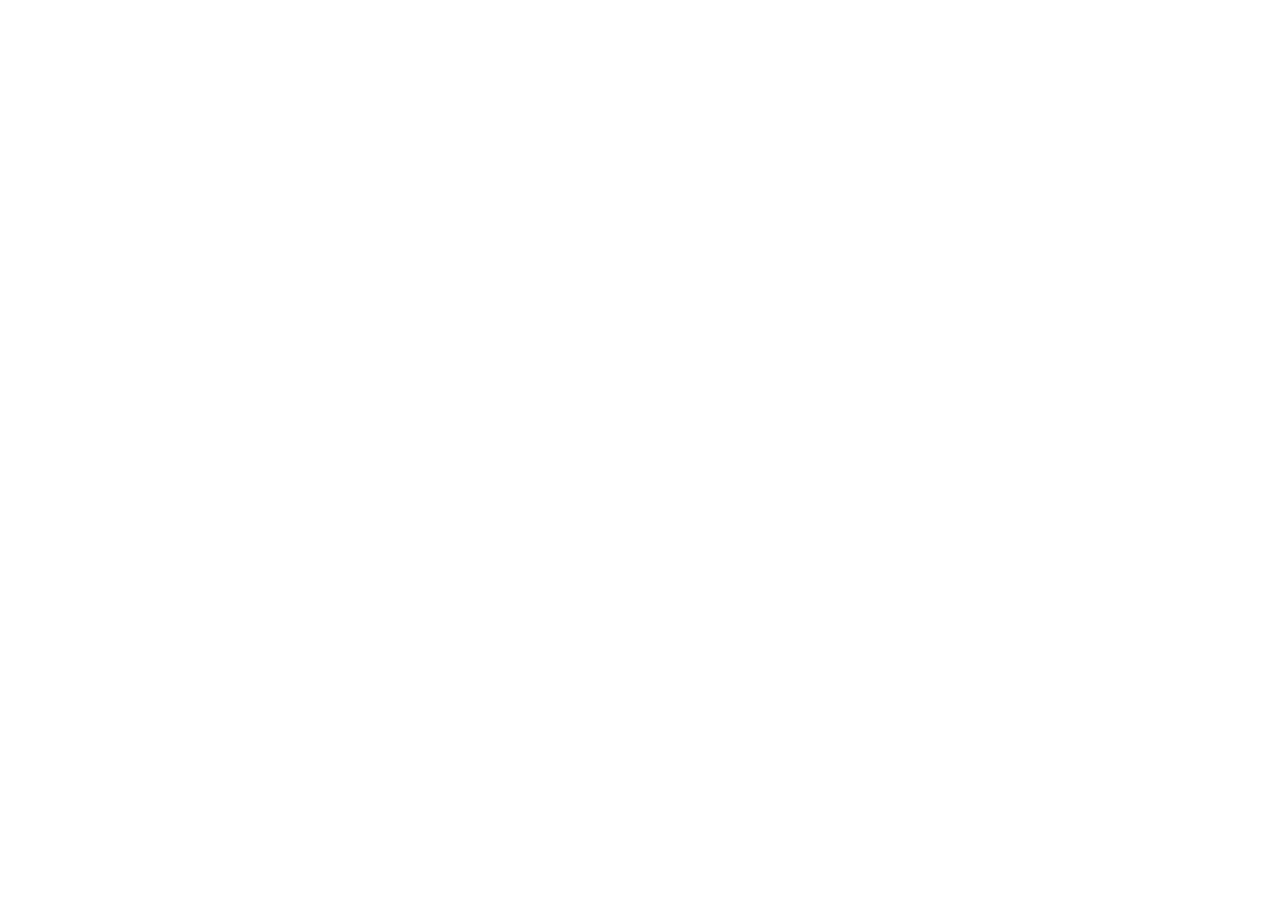
==== D3Project/index.html @ e8920e48 "Scatterplot, line graph and slides" ====
<!DOCTYPE html>
<html lang="en">
    <head>
        <meta charset="utf-8">
        <title>d3 Scatter Plot</title>
        <script src="http://d3js.org/d3.v3.min.js" charset="utf-8"></script>
        <!-- Styles for our vis  -->
        <style>
        body {
            font: 15px sans-serif;
        }

        .axis path,
        .axis line {
            fill: none;
            stroke: #000;
            shape-rendering: crispEdges;
        }

        .dot {
            stroke: none;
        }
        .tooltip {
            position: absolute;
            font-size: 12px;
            width:  auto;
            height: auto;
            pointer-events: none;
            background-color: white;
        }
        div.round {
            border: 1px solid black;
            border-radius: 5px;
        }
         </style>
    </head>
    <body>
        <div id="vis-container"></div>

        <!-- Optionally reference your vis JS file here, or define in a script tag -->
        <!-- <script type="text/javascript" src="js/my-vis.js"></script> -->
        <script type="text/javascript">

            d3.csv('scatterplot.csv', function (data) {
                data.forEach(function(d) { // convert strings to numbers
                    d.LifeExpectancy = +d.LifeExpectancy;
                    d.HealthExpPerCapita = +d.HealthExpPerCapita;
                });
                makeVis(data);
            });

          var makeVis = function(data) {
              // Common pattern for defining vis size and margins
              var margin = { top: 20, right: 20, bottom: 30, left: 40 },
                  width  = 960 - margin.left - margin.right,
                  height = 500 - margin.top - margin.bottom;

              // Add the visualization svg canvas to the vis-container <div>
              var canvas = d3.select("#vis-container").append("svg")
                  .attr("width",  width  + margin.left + margin.right)
                  .attr("height", height + margin.top  + margin.bottom)
                .append("g")
                  .attr("transform", "translate(" + margin.left + "," + margin.top + ")");

              // Define our scales
              var colorScale = d3.scale.category10();

              var xScale = d3.scale.linear()
                  .domain([10, 20, 50, 100, 200, 500, 1000, 2000, 5000, 10000])
                  .range([0, 92, 207, 299, 391, 506, 598, 690, 805, 897]);
                  
              var yScale = d3.scale.linear()
                  .domain([ 40,
                            d3.max(data, function(d) { return d.LifeExpectancy; }) + 1 ])
                  .range([height, 0]); // flip order because y-axis origin is upper LEFT

              // Define our axes
              var xAxis = d3.svg.axis()
                  .scale(xScale)
                  .tickValues([10, 20, 50, 100, 200, 500, 1000, 2000, 5000, 10000])
                  .orient('bottom');

              var yAxis = d3.svg.axis()
                  .scale(yScale)
                  .orient('left');

              // Add x-axis to the canvas
              canvas.append("g")
                  .attr("class", "x axis")
                  .attr("transform", "translate(0," + height + ")") // move axis to the bottom of the canvas
                  .call(xAxis)
                .append("text")
                  .attr("class", "label")
                  .attr("x", width) // x-offset from the xAxis, move label all the way to the right
                  .attr("y", -6)    // y-offset from the xAxis, moves text UPWARD!
                  .style("text-anchor", "end") // right-justify text
                  .text("Avg. Health Exp/Capita (in US $)");

              // Add y-axis to the canvas
              canvas.append("g")
                  .attr("class", "y axis") // .orient('left') took care of axis positioning for us
                  .call(yAxis)
                .append("text")
                  .attr("class", "label")
                  .attr("transform", "rotate(-90)") // although axis is rotated, text is not
                  .attr("y", 15) // y-offset from yAxis, moves text to the RIGHT because it's rotated, and positive y is DOWN
                  .style("text-anchor", "end")
                  .text("Avg. Life Expectancy (Years)");

              // Add the tooltip container to the vis container
              // it's invisible and its position/contents are defined during mouseover
              var tooltip = d3.select("#vis-container").append("div")
                  .attr("class", "tooltip")
                  .style("opacity", 0);

              // tooltip mouseover event handler
              var tipMouseover = function(d) {
                  var color = colorScale(d.Region);
                  var html  = "<div class='round'><b>Country:</b> " + d.Country + "<br/>" +
                              "<b>Region:</b> " + d.Region + "<br/>" +
                              "<b>Avg. Life Expectancy (years): </b>" + d.LifeExpectancy + "<br/>" + 
							  "<b>Avg. Health Exp/Capita (USD): </b>" + d.HealthExpPerCapita + "</div>";

                  tooltip.html(html)
                      .style("left", (d3.event.pageX + 15) + "px")
                      .style("top", (d3.event.pageY - 28) + "px")
                    .transition()
                      .duration(200) // ms
                      .style("opacity", .9) // started as 0!

              };
              // tooltip mouseout event handler
              var tipMouseout = function(d) {
                  tooltip.transition()
                      .duration(300) // ms
                      .style("opacity", 0); // don't care about position!
              };

              // Add data points!
              canvas.selectAll(".dot")
                .data(data)
              .enter().append("circle")
                .attr("class", "dot")
                .attr("r", 3.5) // radius size, could map to another data dimension
                .attr("cx", function(d) { return xScale( d.HealthExpPerCapita ); })     // x position
                .attr("cy", function(d) { return yScale( d.LifeExpectancy ); })  // y position
                .style("stroke", function(d) { return colorScale(d.Region); })    // set the line colour
                .style("fill", "white")
                //.style("fill", function(d) { return colorScale(d.Region); })
                .on("mouseover", tipMouseover)
                .on("mouseout", tipMouseout);
          };

        </script>
    </body>
</html>
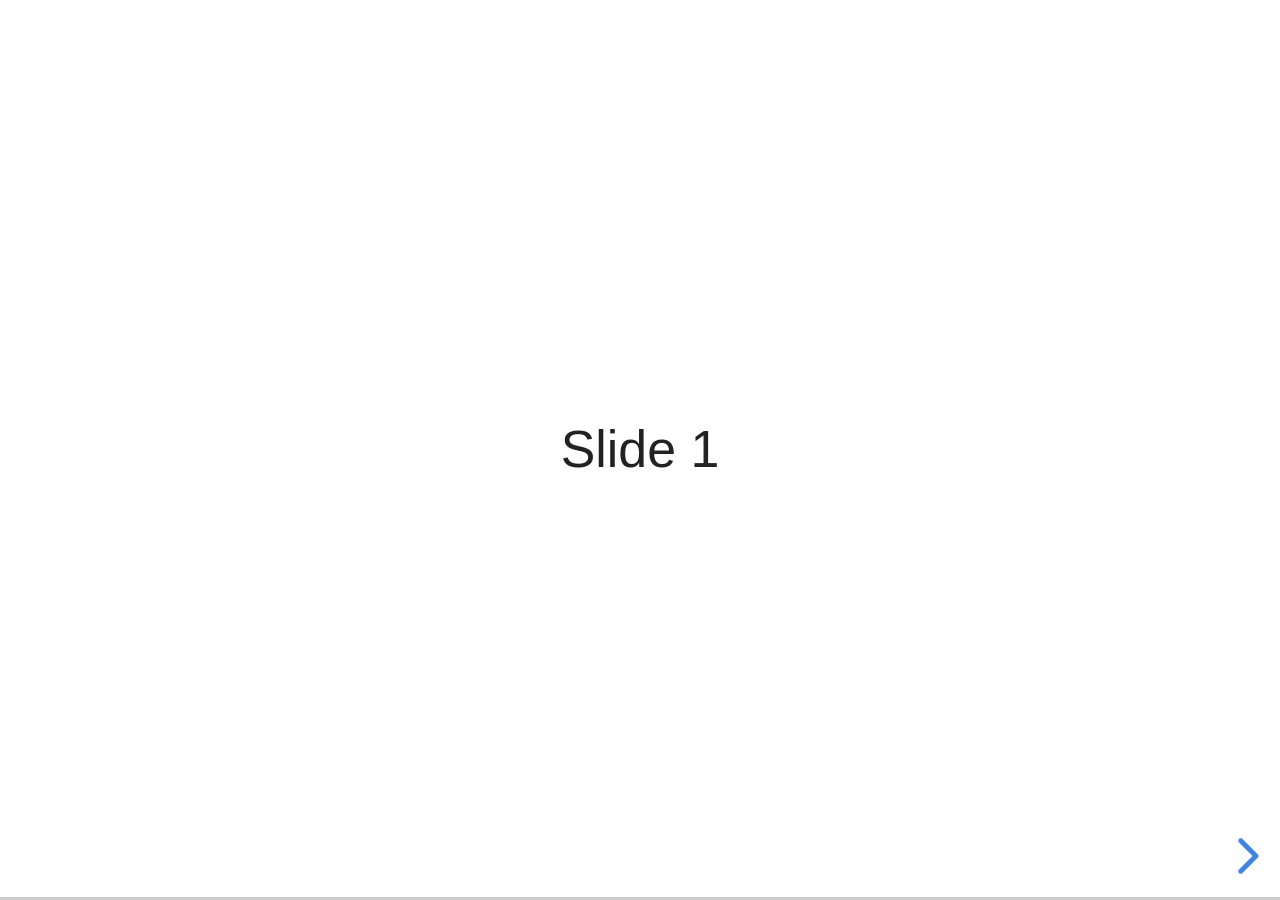
==== commit ddccf0e5: "In a presentation" ====
--- a/D3Project/index.html
+++ b/D3Project/index.html
@@ -1,156 +1,183 @@
-<!DOCTYPE html>
-<html lang="en">
-    <head>
-        <meta charset="utf-8">
-        <title>d3 Scatter Plot</title>
-        <script src="http://d3js.org/d3.v3.min.js" charset="utf-8"></script>
-        <!-- Styles for our vis  -->
-        <style>
-        body {
-            font: 15px sans-serif;
-        }
+<html>
+	<head>
+		<link rel="stylesheet" href="css/reveal.css">
+		<link rel="stylesheet" href="css/theme/white.css">
+		<script src="http://d3js.org/d3.v3.min.js" charset="utf-8"></script>
+		<style>
+            body {
+                font: 15px;
+            }
+            .axis path,
+            .axis line {
+                fill: none;
+                stroke: #000;
+                shape-rendering: crispEdges;
+            }
+            .dot {
+                stroke: none;
+            }
+            .tooltip {
+                position: absolute;
+                font-size: 12px;
+                width:  auto;
+                height: auto;
+                pointer-events: none;
+                background-color: white;
+            }
+            div.round {
+                border: 1px solid black;
+                border-radius: 5px;
+            }
+            .axis { 
+                font: 14px sans-serif; 
+            }
+        </style>
+	</head>
+	<body>
+		<div class="reveal">
+			<div class="slides">
+				<section>Slide 1</section>
+				<section><div id="line-container"></div></section>
+				<section>Slide 3</section>
+			</div>
+		</div>
+		<script src="js/reveal.js"></script>
+		<script>
+			Reveal.initialize();
+            
+        //Line Chart 1
+        d3.csv('linechart1.csv', function (data) {
+            makeVis(data);
+        });
+        var makeVis = function(data) {
+            var margin = {
+                top: 20,
+                right: 80,
+                bottom: 30,
+                left: 50
+            },
+            width = 1024 - margin.left - margin.right,
+            height = 600 - margin.top - margin.bottom;
 
-        .axis path,
-        .axis line {
-            fill: none;
-            stroke: #000;
-            shape-rendering: crispEdges;
-        }
+            var x = d3.scale.linear()
+            .range([0, width - 65]);
 
-        .dot {
-            stroke: none;
-        }
-        .tooltip {
-            position: absolute;
-            font-size: 12px;
-            width:  auto;
-            height: auto;
-            pointer-events: none;
-            background-color: white;
-        }
-        div.round {
-            border: 1px solid black;
-            border-radius: 5px;
-        }
-         </style>
-    </head>
-    <body>
-        <div id="vis-container"></div>
+            var y = d3.scale.linear()
+            .range([height, 0]);
 
-        <!-- Optionally reference your vis JS file here, or define in a script tag -->
-        <!-- <script type="text/javascript" src="js/my-vis.js"></script> -->
-        <script type="text/javascript">
+            var color = d3.scale.category10();
 
-            d3.csv('scatterplot.csv', function (data) {
-                data.forEach(function(d) { // convert strings to numbers
-                    d.LifeExpectancy = +d.LifeExpectancy;
-                    d.HealthExpPerCapita = +d.HealthExpPerCapita;
-                });
-                makeVis(data);
+            var xAxis = d3.svg.axis()
+            .scale(x)
+            .orient("bottom");
+
+            var yAxis = d3.svg.axis()
+            .scale(y)
+            .orient("left");
+
+            var line = d3.svg.line()
+            .interpolate("basis")
+            .x(function(d) {
+                return x(d.Year);
+            })
+            .y(function(d) {
+                return y(d.HealthExpPerCapita);
             });
 
-          var makeVis = function(data) {
-              // Common pattern for defining vis size and margins
-              var margin = { top: 20, right: 20, bottom: 30, left: 40 },
-                  width  = 960 - margin.left - margin.right,
-                  height = 500 - margin.top - margin.bottom;
+            var svg = d3.select("#line-container").append("svg")
+            .attr("width", width + margin.left + margin.right)
+            .attr("height", height + margin.top + margin.bottom)
+            .append("g")
+            .attr("transform", "translate(" + margin.left + "," + margin.top + ")");
 
-              // Add the visualization svg canvas to the vis-container <div>
-              var canvas = d3.select("#vis-container").append("svg")
-                  .attr("width",  width  + margin.left + margin.right)
-                  .attr("height", height + margin.top  + margin.bottom)
-                .append("g")
-                  .attr("transform", "translate(" + margin.left + "," + margin.top + ")");
+            color.domain(d3.keys(data[0]).filter(function(key) {
+            return key !== "Year";
+            }));
 
-              // Define our scales
-              var colorScale = d3.scale.category10();
+            var regions = color.domain().map(function(name) {
+            return {
+                name: name,
+                values: data.map(function(d) {
+                return {
+                    Year: d.Year,
+                    HealthExpPerCapita: +d[name]
+                };
+                })
+            };
+            });
+            x.domain(d3.extent(data, function(d) {
+                return d.Year;
+            }));
 
-              var xScale = d3.scale.linear()
-                  .domain([10, 20, 50, 100, 200, 500, 1000, 2000, 5000, 10000])
-                  .range([0, 92, 207, 299, 391, 506, 598, 690, 805, 897]);
-                  
-              var yScale = d3.scale.linear()
-                  .domain([ 40,
-                            d3.max(data, function(d) { return d.LifeExpectancy; }) + 1 ])
-                  .range([height, 0]); // flip order because y-axis origin is upper LEFT
+            y.domain([
+            d3.min(regions, function(c) {
+                return d3.min(c.values, function(v) {
+                return v.HealthExpPerCapita;
+                });
+            }),
+            d3.max(regions, function(c) {
+                return d3.max(c.values, function(v) {
+                return v.HealthExpPerCapita;
+                });
+            })
+            ]);
 
-              // Define our axes
-              var xAxis = d3.svg.axis()
-                  .scale(xScale)
-                  .tickValues([10, 20, 50, 100, 200, 500, 1000, 2000, 5000, 10000])
-                  .orient('bottom');
+            var legend = svg.selectAll('g')
+            .data(regions)
+            .enter()
+            .append('g')
+            .attr('class', 'legend');
 
-              var yAxis = d3.svg.axis()
-                  .scale(yScale)
-                  .orient('left');
+            legend.append('rect')
+            .attr('x', width - 20)
+            .attr('y', function(d, i) {
+                return i * 20;
+            })
+            .attr('width', 10)
+            .attr('height', 10)
+            .style('fill', function(d) {
+                return color(d.name);
+            });
 
-              // Add x-axis to the canvas
-              canvas.append("g")
-                  .attr("class", "x axis")
-                  .attr("transform", "translate(0," + height + ")") // move axis to the bottom of the canvas
-                  .call(xAxis)
-                .append("text")
-                  .attr("class", "label")
-                  .attr("x", width) // x-offset from the xAxis, move label all the way to the right
-                  .attr("y", -6)    // y-offset from the xAxis, moves text UPWARD!
-                  .style("text-anchor", "end") // right-justify text
-                  .text("Avg. Health Exp/Capita (in US $)");
+            legend.append('text')
+            .attr('x', width - 8)
+            .attr('y', function(d, i) {
+                return (i * 20) + 9;
+            })
+            .text(function(d) {
+                return d.name;
+            })
+            .style("font-size", "12px");
 
-              // Add y-axis to the canvas
-              canvas.append("g")
-                  .attr("class", "y axis") // .orient('left') took care of axis positioning for us
-                  .call(yAxis)
-                .append("text")
-                  .attr("class", "label")
-                  .attr("transform", "rotate(-90)") // although axis is rotated, text is not
-                  .attr("y", 15) // y-offset from yAxis, moves text to the RIGHT because it's rotated, and positive y is DOWN
-                  .style("text-anchor", "end")
-                  .text("Avg. Life Expectancy (Years)");
+            svg.append("g")
+            .attr("class", "x axis")
+            .attr("transform", "translate(0," + height + ")")
+            .call(xAxis);
 
-              // Add the tooltip container to the vis container
-              // it's invisible and its position/contents are defined during mouseover
-              var tooltip = d3.select("#vis-container").append("div")
-                  .attr("class", "tooltip")
-                  .style("opacity", 0);
+            svg.append("g")
+            .attr("class", "y axis")
+            .call(yAxis)
+            .append("text")
+            .attr("transform", "rotate(-90)")
+            .attr("y", 6)
+            .attr("dy", ".71em")
+            .style("text-anchor", "end")
+            .text("HealthExpPerCapita");
 
-              // tooltip mouseover event handler
-              var tipMouseover = function(d) {
-                  var color = colorScale(d.Region);
-                  var html  = "<div class='round'><b>Country:</b> " + d.Country + "<br/>" +
-                              "<b>Region:</b> " + d.Region + "<br/>" +
-                              "<b>Avg. Life Expectancy (years): </b>" + d.LifeExpectancy + "<br/>" + 
-							  "<b>Avg. Health Exp/Capita (USD): </b>" + d.HealthExpPerCapita + "</div>";
+            var region = svg.selectAll(".region")
+            .data(regions)
+            .enter().append("g")
+            .attr("class", "region");
 
-                  tooltip.html(html)
-                      .style("left", (d3.event.pageX + 15) + "px")
-                      .style("top", (d3.event.pageY - 28) + "px")
-                    .transition()
-                      .duration(200) // ms
-                      .style("opacity", .9) // started as 0!
-
-              };
-              // tooltip mouseout event handler
-              var tipMouseout = function(d) {
-                  tooltip.transition()
-                      .duration(300) // ms
-                      .style("opacity", 0); // don't care about position!
-              };
-
-              // Add data points!
-              canvas.selectAll(".dot")
-                .data(data)
-              .enter().append("circle")
-                .attr("class", "dot")
-                .attr("r", 3.5) // radius size, could map to another data dimension
-                .attr("cx", function(d) { return xScale( d.HealthExpPerCapita ); })     // x position
-                .attr("cy", function(d) { return yScale( d.LifeExpectancy ); })  // y position
-                .style("stroke", function(d) { return colorScale(d.Region); })    // set the line colour
-                .style("fill", "white")
-                //.style("fill", function(d) { return colorScale(d.Region); })
-                .on("mouseover", tipMouseover)
-                .on("mouseout", tipMouseout);
-          };
-
-        </script>
-    </body>
+            region.append("path")
+            .attr("class", "line")
+            .attr("d", function(d) {
+                return line(d.values);
+            })
+            .style("stroke", function(d) {
+                return color(d.name);
+            });
+        }
+		</script>
+	</body>
 </html>
--- a/D3Project/css/theme/white.css
+++ b/D3Project/css/theme/white.css
@@ -0,0 +1,264 @@
+/**
+ * White theme for reveal.js. This is the opposite of the 'black' theme.
+ *
+ * By Hakim El Hattab, http://hakim.se
+ */
+@import url(../../lib/font/source-sans-pro/source-sans-pro.css);
+section.has-dark-background, section.has-dark-background h1, section.has-dark-background h2, section.has-dark-background h3, section.has-dark-background h4, section.has-dark-background h5, section.has-dark-background h6 {
+  color: #fff; }
+
+/*********************************************
+ * GLOBAL STYLES
+ *********************************************/
+body {
+  background: #fff;
+  background-color: #fff; }
+
+.reveal {
+  font-family: "Source Sans Pro", Helvetica, sans-serif;
+  font-size: 42px;
+  font-weight: normal;
+  color: #222; }
+
+::selection {
+  color: #fff;
+  background: #98bdef;
+  text-shadow: none; }
+
+::-moz-selection {
+  color: #fff;
+  background: #98bdef;
+  text-shadow: none; }
+
+.reveal .slides > section,
+.reveal .slides > section > section {
+  line-height: 1.3;
+  font-weight: inherit; }
+
+/*********************************************
+ * HEADERS
+ *********************************************/
+.reveal h1,
+.reveal h2,
+.reveal h3,
+.reveal h4,
+.reveal h5,
+.reveal h6 {
+  margin: 0 0 20px 0;
+  color: #222;
+  font-family: "Source Sans Pro", Helvetica, sans-serif;
+  font-weight: 600;
+  line-height: 1.2;
+  letter-spacing: normal;
+  text-transform: uppercase;
+  text-shadow: none;
+  word-wrap: break-word; }
+
+.reveal h1 {
+  font-size: 2.5em; }
+
+.reveal h2 {
+  font-size: 1.6em; }
+
+.reveal h3 {
+  font-size: 1.3em; }
+
+.reveal h4 {
+  font-size: 1em; }
+
+.reveal h1 {
+  text-shadow: none; }
+
+/*********************************************
+ * OTHER
+ *********************************************/
+.reveal p {
+  margin: 20px 0;
+  line-height: 1.3; }
+
+/* Ensure certain elements are never larger than the slide itself */
+.reveal img,
+.reveal video,
+.reveal iframe {
+  max-width: 95%;
+  max-height: 95%; }
+
+.reveal strong,
+.reveal b {
+  font-weight: bold; }
+
+.reveal em {
+  font-style: italic; }
+
+.reveal ol,
+.reveal dl,
+.reveal ul {
+  display: inline-block;
+  text-align: left;
+  margin: 0 0 0 1em; }
+
+.reveal ol {
+  list-style-type: decimal; }
+
+.reveal ul {
+  list-style-type: disc; }
+
+.reveal ul ul {
+  list-style-type: square; }
+
+.reveal ul ul ul {
+  list-style-type: circle; }
+
+.reveal ul ul,
+.reveal ul ol,
+.reveal ol ol,
+.reveal ol ul {
+  display: block;
+  margin-left: 40px; }
+
+.reveal dt {
+  font-weight: bold; }
+
+.reveal dd {
+  margin-left: 40px; }
+
+.reveal blockquote {
+  display: block;
+  position: relative;
+  width: 70%;
+  margin: 20px auto;
+  padding: 5px;
+  font-style: italic;
+  background: rgba(255, 255, 255, 0.05);
+  box-shadow: 0px 0px 2px rgba(0, 0, 0, 0.2); }
+
+.reveal blockquote p:first-child,
+.reveal blockquote p:last-child {
+  display: inline-block; }
+
+.reveal q {
+  font-style: italic; }
+
+.reveal pre {
+  display: block;
+  position: relative;
+  width: 90%;
+  margin: 20px auto;
+  text-align: left;
+  font-size: 0.55em;
+  font-family: monospace;
+  line-height: 1.2em;
+  word-wrap: break-word;
+  box-shadow: 0px 0px 6px rgba(0, 0, 0, 0.3); }
+
+.reveal code {
+  font-family: monospace;
+  text-transform: none; }
+
+.reveal pre code {
+  display: block;
+  padding: 5px;
+  overflow: auto;
+  max-height: 400px;
+  word-wrap: normal; }
+
+.reveal table {
+  margin: auto;
+  border-collapse: collapse;
+  border-spacing: 0; }
+
+.reveal table th {
+  font-weight: bold; }
+
+.reveal table th,
+.reveal table td {
+  text-align: left;
+  padding: 0.2em 0.5em 0.2em 0.5em;
+  border-bottom: 1px solid; }
+
+.reveal table th[align="center"],
+.reveal table td[align="center"] {
+  text-align: center; }
+
+.reveal table th[align="right"],
+.reveal table td[align="right"] {
+  text-align: right; }
+
+.reveal table tbody tr:last-child th,
+.reveal table tbody tr:last-child td {
+  border-bottom: none; }
+
+.reveal sup {
+  vertical-align: super; }
+
+.reveal sub {
+  vertical-align: sub; }
+
+.reveal small {
+  display: inline-block;
+  font-size: 0.6em;
+  line-height: 1.2em;
+  vertical-align: top; }
+
+.reveal small * {
+  vertical-align: top; }
+
+/*********************************************
+ * LINKS
+ *********************************************/
+.reveal a {
+  color: #2a76dd;
+  text-decoration: none;
+  -webkit-transition: color .15s ease;
+  -moz-transition: color .15s ease;
+  transition: color .15s ease; }
+
+.reveal a:hover {
+  color: #6ca0e8;
+  text-shadow: none;
+  border: none; }
+
+.reveal .roll span:after {
+  color: #fff;
+  background: #1a53a1; }
+
+/*********************************************
+ * IMAGES
+ *********************************************/
+.reveal section img {
+  margin: 15px 0px;
+  background: rgba(255, 255, 255, 0.12);
+  border: 4px solid #222;
+  box-shadow: 0 0 10px rgba(0, 0, 0, 0.15); }
+
+.reveal section img.plain {
+  border: 0;
+  box-shadow: none; }
+
+.reveal a img {
+  -webkit-transition: all .15s linear;
+  -moz-transition: all .15s linear;
+  transition: all .15s linear; }
+
+.reveal a:hover img {
+  background: rgba(255, 255, 255, 0.2);
+  border-color: #2a76dd;
+  box-shadow: 0 0 20px rgba(0, 0, 0, 0.55); }
+
+/*********************************************
+ * NAVIGATION CONTROLS
+ *********************************************/
+.reveal .controls {
+  color: #2a76dd; }
+
+/*********************************************
+ * PROGRESS BAR
+ *********************************************/
+.reveal .progress {
+  background: rgba(0, 0, 0, 0.2);
+  color: #2a76dd; }
+
+.reveal .progress span {
+  -webkit-transition: width 800ms cubic-bezier(0.26, 0.86, 0.44, 0.985);
+  -moz-transition: width 800ms cubic-bezier(0.26, 0.86, 0.44, 0.985);
+  transition: width 800ms cubic-bezier(0.26, 0.86, 0.44, 0.985); }
